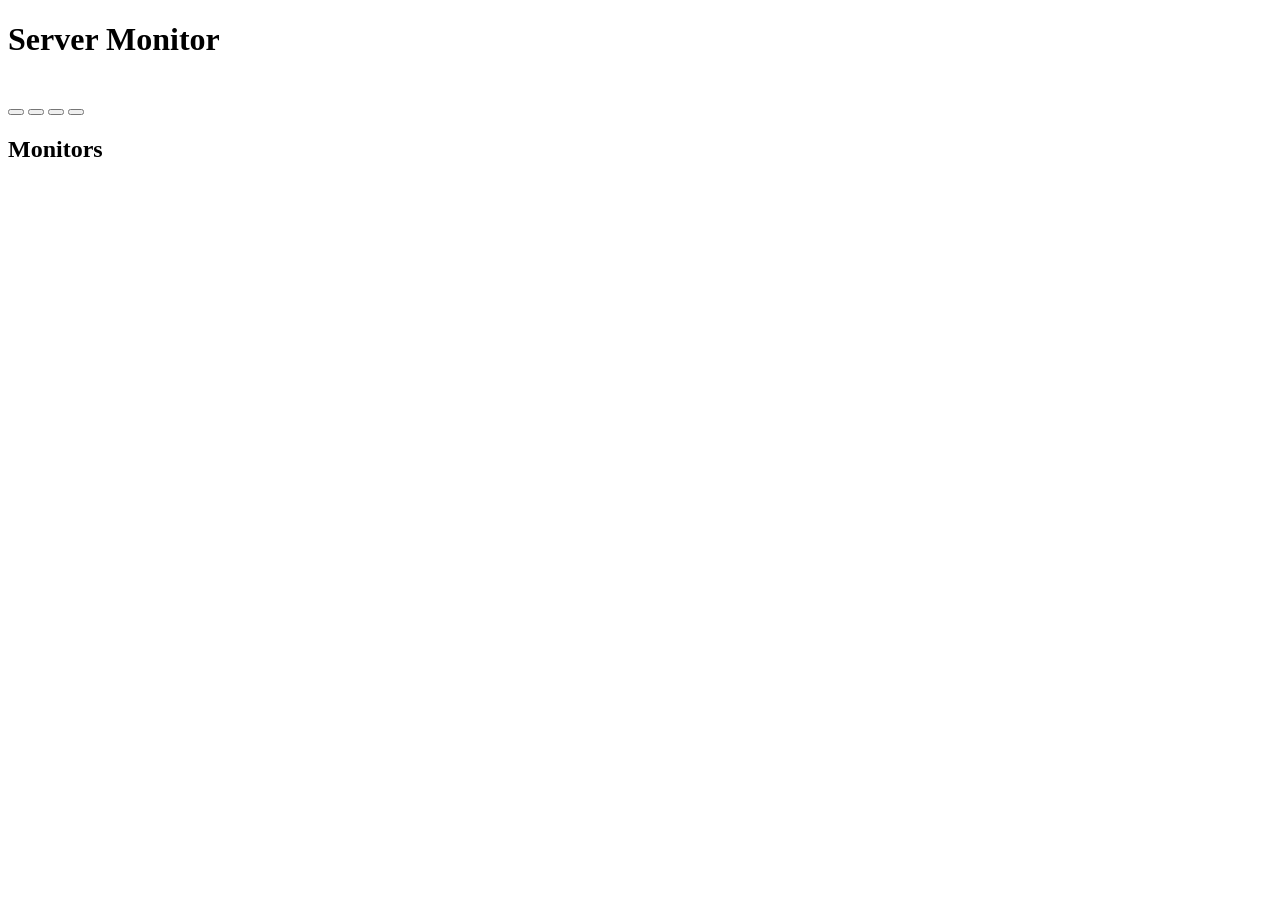
==== panel/static/index.html @ ffa221c2 "Add custom monitoring web panel Dark/light, English/Persian (RTL) dashboard served by a small stdlib" ====
<!doctype html>
<html lang="en" data-theme="dark">
<head>
  <meta charset="utf-8">
  <meta name="viewport" content="width=device-width, initial-scale=1">
  <title>Server Monitor</title>
  <link rel="icon" href="/favicon.svg" type="image/svg+xml">
  <link rel="stylesheet" href="/style.css">
  <script src="/app.js" defer></script>
</head>
<body>
  <div class="wrap">
    <header class="card topbar">
      <div class="brand">
        <div class="logo" id="logo"></div>
        <div>
          <h1 data-i18n="title">Server Monitor</h1>
          <small id="hostline">&nbsp;</small>
        </div>
      </div>
      <div class="actions">
        <button class="btn icon" id="theme" type="button" aria-label="Theme"></button>
        <button class="btn" id="lang" type="button"></button>
        <button class="btn" id="refresh" type="button"></button>
        <a class="btn primary" id="grafana" href="#" target="_blank" rel="noopener"></a>
        <button class="btn danger" id="logout" type="button"></button>
      </div>
    </header>

    <div id="banner"></div>
    <section class="stats" id="stats" aria-live="polite"></section>

    <div class="layout">
      <aside class="card side">
        <h2 data-i18n="monitors">Monitors</h2>
        <nav class="nav" id="nav"></nav>
      </aside>
      <main class="card panel" id="panel"></main>
    </div>
    <div class="foot" id="foot"></div>
  </div>
</body>
</html>
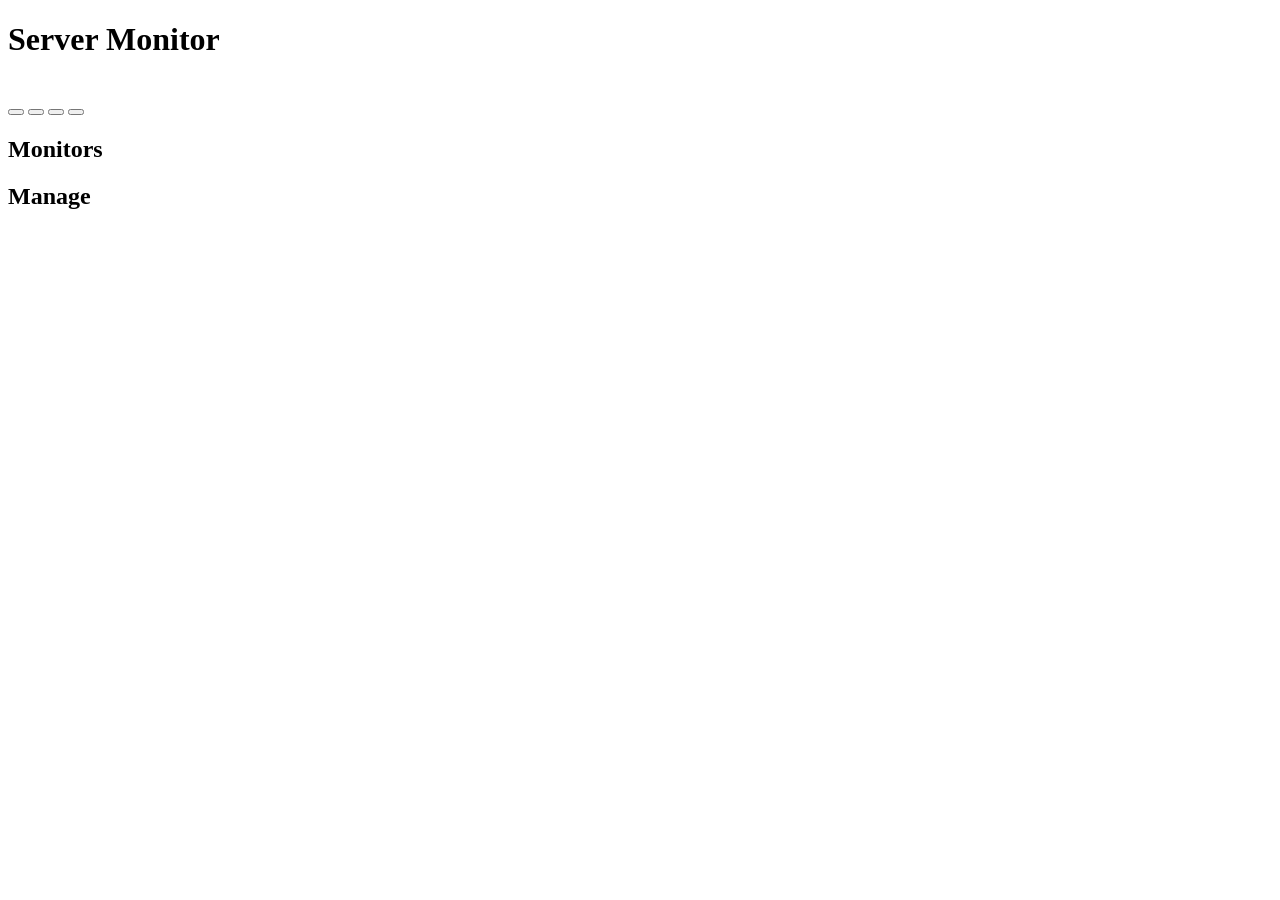
==== commit a6c038dc: "Manage everything from the panel; add favicon formats The panel can now add/remove websites, TCP por" ====
--- a/panel/static/index.html
+++ b/panel/static/index.html
@@ -4,7 +4,11 @@
   <meta charset="utf-8">
   <meta name="viewport" content="width=device-width, initial-scale=1">
   <title>Server Monitor</title>
-  <link rel="icon" href="/favicon.svg" type="image/svg+xml">
+  <link rel="icon" href="data:image/svg+xml,%3Csvg%20xmlns=%22http://www.w3.org/2000/svg%22%20viewBox=%220%200%2032%2032%22%3E%3Crect%20width=%2232%22%20height=%2232%22%20rx=%228%22%20fill=%22%230e1520%22/%3E%3Cpath%20d=%22M16%205l9%203.5v7c0%205.4-3.7%209.2-9%2011.5-5.3-2.3-9-6.1-9-11.5v-7L16%205z%22%20fill=%22none%22%20stroke=%22%232ee6a6%22%20stroke-width=%222%22%20stroke-linejoin=%22round%22/%3E%3Cpath%20d=%22M10.5%2016h3l2-3.5%202.5%207%202-3.5h1.5%22%20fill=%22none%22%20stroke=%22%232ee6a6%22%20stroke-width=%221.8%22%20stroke-linecap=%22round%22%20stroke-linejoin=%22round%22/%3E%3C/svg%3E" type="image/svg+xml">
+  <link rel="icon" href="/favicon-32.png" type="image/png" sizes="32x32">
+  <link rel="shortcut icon" href="/favicon.ico">
+  <link rel="apple-touch-icon" href="/apple-touch-icon.png">
+  <meta name="theme-color" content="#0a0f16">
   <link rel="stylesheet" href="/style.css">
   <script src="/app.js" defer></script>
 </head>
@@ -22,7 +26,6 @@
         <button class="btn icon" id="theme" type="button" aria-label="Theme"></button>
         <button class="btn" id="lang" type="button"></button>
         <button class="btn" id="refresh" type="button"></button>
-        <a class="btn primary" id="grafana" href="#" target="_blank" rel="noopener"></a>
         <button class="btn danger" id="logout" type="button"></button>
       </div>
     </header>
@@ -34,10 +37,13 @@
       <aside class="card side">
         <h2 data-i18n="monitors">Monitors</h2>
         <nav class="nav" id="nav"></nav>
+        <h2 class="second" data-i18n="manage">Manage</h2>
+        <nav class="nav" id="nav-manage"></nav>
       </aside>
       <main class="card panel" id="panel"></main>
     </div>
     <div class="foot" id="foot"></div>
+    <div class="toasts" id="toasts" aria-live="polite"></div>
   </div>
 </body>
 </html>
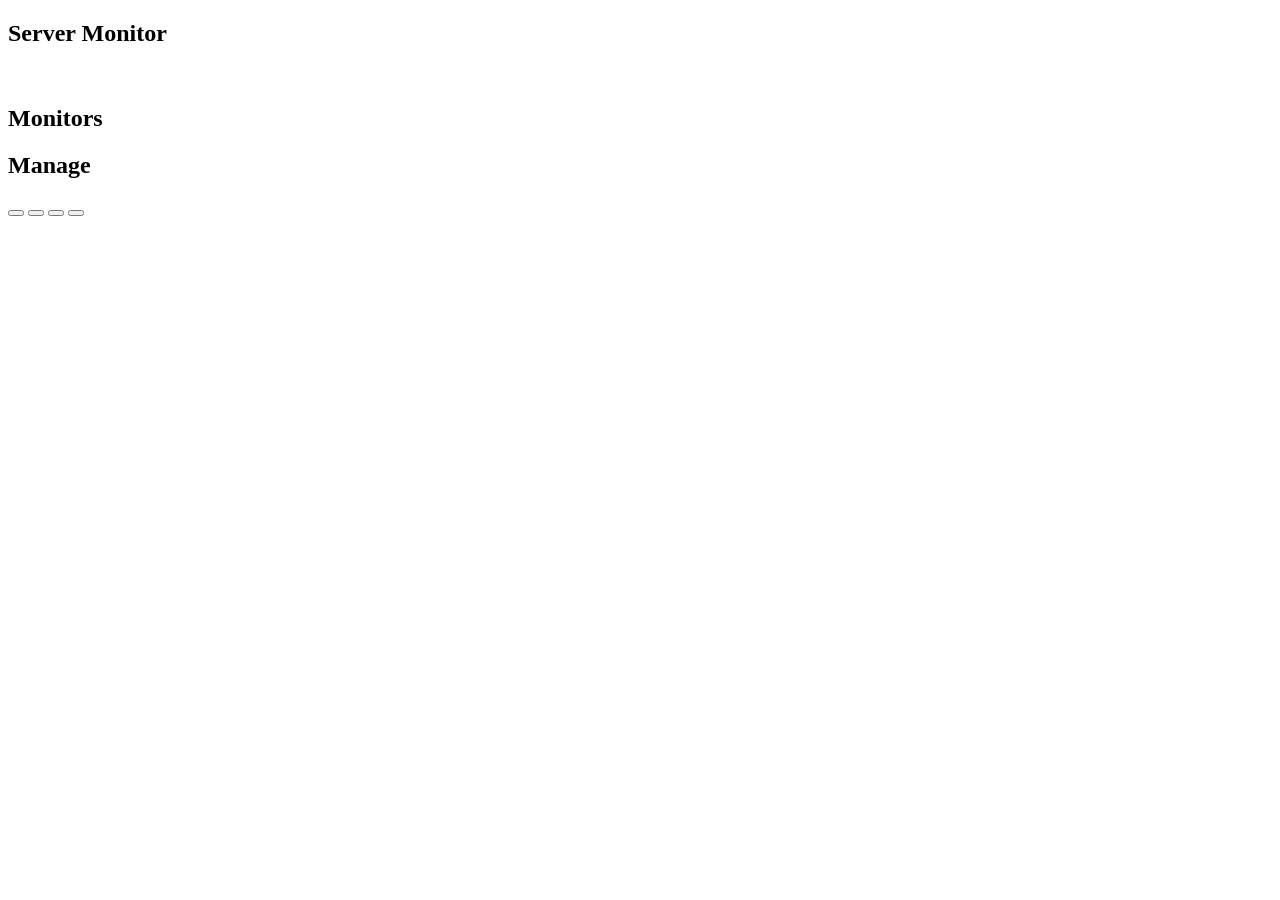
==== commit 847d73a0: "Redesign the panel: health hero, ring gauges, sparklines, responsive shell Sidebar on desktop, icon " ====
--- a/panel/static/index.html
+++ b/panel/static/index.html
@@ -2,48 +2,57 @@
 <html lang="en" data-theme="dark">
 <head>
   <meta charset="utf-8">
-  <meta name="viewport" content="width=device-width, initial-scale=1">
+  <meta name="viewport" content="width=device-width, initial-scale=1, viewport-fit=cover">
   <title>Server Monitor</title>
   <link rel="icon" href="data:image/svg+xml,%3Csvg%20xmlns=%22http://www.w3.org/2000/svg%22%20viewBox=%220%200%2032%2032%22%3E%3Crect%20width=%2232%22%20height=%2232%22%20rx=%228%22%20fill=%22%230e1520%22/%3E%3Cpath%20d=%22M16%205l9%203.5v7c0%205.4-3.7%209.2-9%2011.5-5.3-2.3-9-6.1-9-11.5v-7L16%205z%22%20fill=%22none%22%20stroke=%22%232ee6a6%22%20stroke-width=%222%22%20stroke-linejoin=%22round%22/%3E%3Cpath%20d=%22M10.5%2016h3l2-3.5%202.5%207%202-3.5h1.5%22%20fill=%22none%22%20stroke=%22%232ee6a6%22%20stroke-width=%221.8%22%20stroke-linecap=%22round%22%20stroke-linejoin=%22round%22/%3E%3C/svg%3E" type="image/svg+xml">
   <link rel="icon" href="/favicon-32.png" type="image/png" sizes="32x32">
   <link rel="shortcut icon" href="/favicon.ico">
   <link rel="apple-touch-icon" href="/apple-touch-icon.png">
   <meta name="theme-color" content="#0a0f16">
+  <link rel="stylesheet" href="/fonts.css">
   <link rel="stylesheet" href="/style.css">
   <script src="/app.js" defer></script>
 </head>
 <body>
-  <div class="wrap">
-    <header class="card topbar">
+  <div class="app">
+    <aside class="sidebar">
       <div class="brand">
         <div class="logo" id="logo"></div>
-        <div>
+        <div class="brand-text">
           <h1 data-i18n="title">Server Monitor</h1>
           <small id="hostline">&nbsp;</small>
         </div>
       </div>
-      <div class="actions">
-        <button class="btn icon" id="theme" type="button" aria-label="Theme"></button>
-        <button class="btn" id="lang" type="button"></button>
-        <button class="btn" id="refresh" type="button"></button>
-        <button class="btn danger" id="logout" type="button"></button>
+      <h2 data-i18n="monitors">Monitors</h2>
+      <nav class="nav" id="nav"></nav>
+      <h2 class="second" data-i18n="manage">Manage</h2>
+      <nav class="nav" id="nav-manage"></nav>
+    </aside>
+
+    <div class="main">
+      <header class="topbar">
+        <div class="top-left">
+          <div class="logo top-brand" id="top-logo"></div>
+          <h2 class="top-title" id="page-title"></h2>
+          <div class="live"><i class="pulse"></i><span id="foot"></span></div>
+        </div>
+        <div class="actions">
+          <button class="btn icon" id="theme" type="button" aria-label="Theme"></button>
+          <button class="btn" id="lang" type="button"></button>
+          <button class="btn" id="refresh" type="button"></button>
+          <button class="btn danger" id="logout" type="button"></button>
+        </div>
+      </header>
+
+      <div class="content">
+        <div id="banner"></div>
+        <section class="stats" id="stats" aria-live="polite"></section>
+        <main class="card panel" id="panel"></main>
       </div>
-    </header>
+    </div>
+  </div>
 
-    <div id="banner"></div>
-    <section class="stats" id="stats" aria-live="polite"></section>
-
-    <div class="layout">
-      <aside class="card side">
-        <h2 data-i18n="monitors">Monitors</h2>
-        <nav class="nav" id="nav"></nav>
-        <h2 class="second" data-i18n="manage">Manage</h2>
-        <nav class="nav" id="nav-manage"></nav>
-      </aside>
-      <main class="card panel" id="panel"></main>
-    </div>
-    <div class="foot" id="foot"></div>
-    <div class="toasts" id="toasts" aria-live="polite"></div>
-  </div>
+  <nav class="tabbar" id="tabbar" aria-label="Main"></nav>
+  <div class="toasts" id="toasts" aria-live="polite"></div>
 </body>
 </html>
